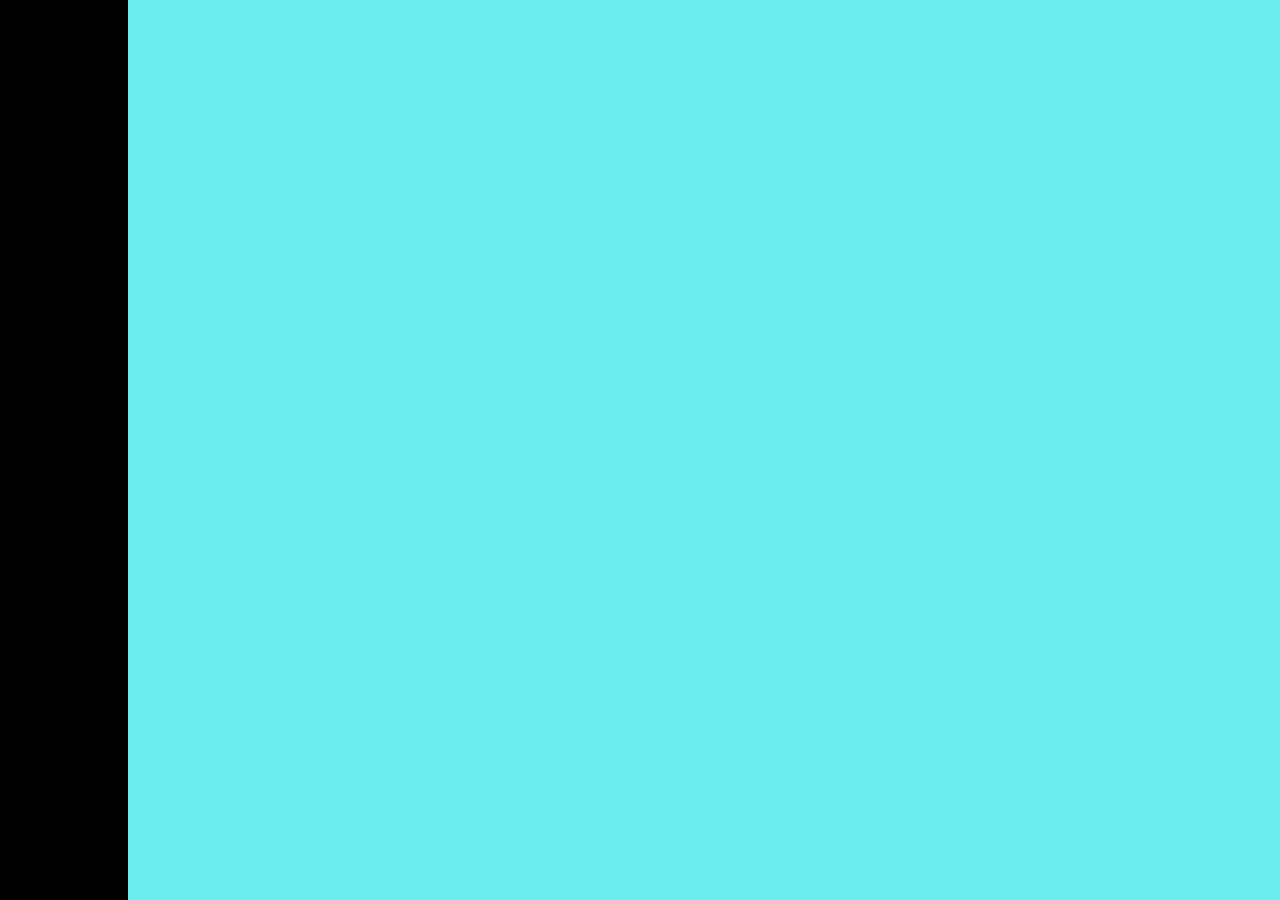
==== canvas.html @ 0495d62d "FFS stupid LLM" ====
<!doctype html>
<html lang="en">
  <head>
    <meta charset="UTF-8" />
    <link rel="manifest" href="manifest.json" />
    <link rel="icon" href="media/favicon.ico" type="image/x-icon" />
    <title>Tesseŀla</title>
    <meta
      name="viewport"
      content="width=device-width, initial-scale=1.0, user-scalable=no, viewport-fit=cover"
    />
    <meta name="apple-mobile-web-app-capable" content="yes" />
    <meta
      name="apple-mobile-web-app-status-bar-style"
      content="black-translucent"
    />
    <meta name="theme-color" content="#111111" />
    <link rel="stylesheet" href="style.css" />
  </head>
  <body>
    <!-- The main container for the app's visual output -->
    <div class="app-container">
      <main class="viewfinder">
        <div class="canvas-container">
          <!-- The primary canvas for displaying the video feed and UI -->
          <canvas id="displayCanvas"></canvas>
          <!-- A secondary canvas used for smooth transitions between frames -->
          <canvas id="transitionCanvas"></canvas>
        </div>
        <!-- The video element remains hidden, serving only as a data source -->
        <video id="videoFeed" playsinline autoplay muted></video>
        <!-- The file input is also hidden, triggered programmatically for desktop use -->
        <input
          type="file"
          id="imageInput"
          accept="image/*"
          style="display: none"
        />
      </main>
    </div>

    <!-- The main application logic -->
    <script src="canvas.js" type="module"></script>
  </body>
</html>
---- style.css ----
:root {
  --chrome-bg: #111;
  --chrome-fg: #eee;
}

html,
body {
  margin: 0;
  padding: 0;
  width: 100%;
  height: 100%;
  overflow: hidden;
  background-color: var(--chrome-bg);
  font-family:
    -apple-system, BlinkMacSystemFont, "Segoe UI", Roboto, sans-serif;
}

.app-container {
  display: grid;
  grid-template-rows: 10% 70% 20%;
  width: 100vw;
  height: 100vh;
  position: absolute;
  top: 0;
  left: 0;
  box-shadow: 0 0 20px rgba(0, 0, 0, 0.5);
}

.chrome-area {
  background-color: var(--chrome-bg);
  display: flex;
  justify-content: center;
  align-items: center;
  transition: background-color 0.3s ease;
}

footer.chrome-area {
  padding-top: 0;
  padding-bottom: env(safe-area-inset-bottom, 0px);
}

header.chrome-area {
  padding-top: env(safe-area-inset-top, 0px);
  padding-bottom: 0;
}

#palettePreview {
  display: flex;
  gap: 6px;
  padding: 8px;
  border-radius: 12px;
  cursor: pointer;
}

.swatch {
  width: 32px;
  height: 32px;
  border-radius: 8px;
  border: 2px solid rgba(255, 255, 255, 0.2);
}

.viewfinder {
  position: relative;
  background-color: #000;
  display: flex;
  align-items: center;
  justify-content: center;
}

.canvas-container {
  position: relative;
  width: auto;
  height: 100%;
  aspect-ratio: 3 / 4;
  max-width: 100%;
  max-height: 100%;
}

/* This rule now applies to BOTH canvases */
#displayCanvas,
#transitionCanvas {
  position: absolute;
  top: 0;
  left: 0;
  width: 100%;
  height: 100%;
  user-select: none;
}

/* Add this new rule for the transition layer */
#transitionCanvas {
  opacity: 0;
  pointer-events: none; /* Ensures it can't be clicked */
  transition: opacity 0.3s ease-in-out;
}

#videoFeed {
  display: none; /* We only need it as a data source */
}

.button-container {
  display: flex;
  justify-content: center;
  align-items: center;
  gap: 30px;
}

/* Add this rule for the new resolution toggle button */
#resToggleBtn {
  width: 50px;
  height: 50px;
  border-radius: 50%;
  background-color: #2c2c2e;
  color: #fff;
  font-weight: bold;
  border: 4px solid #555;
  cursor: pointer;
  transition:
    background-color 0.2s ease,
    border-color 0.2s ease;
  font-size: 24px;
  line-height: 1;
  display: flex;
  justify-content: center;
  align-items: center;
}

#reverseCameraBtn {
  width: 50px;
  height: 50px;
  border-radius: 50%;
  background-color: #2c2c2e;
  color: #fff;
  font-weight: bold;
  border: 4px solid #555;
  cursor: pointer;
  transition:
    background-color 0.2s ease,
    border-color 0.2s ease;
  font-size: 24px;
  line-height: 1;
  display: flex;
  justify-content: center;
  align-items: center;
  /* Add a camera icon or text */
  content: "⇄"; /* Unicode for two-headed arrow */
}
body.landscape .app-container {
  transform-origin: center center;
  transform: rotate(-90deg);
  width: 100vh; /* Use viewport height for width */
  height: 100vw; /* Use viewport width for height */
  position: absolute;
  top: 50%;
  left: 50%;
  margin-top: calc(-50vw + env(safe-area-inset-left, 0px));
  margin-left: calc(-50vh + env(safe-area-inset-bottom, 0px));
}

/* Add this style for the button's "active" (low-res) state */
#resToggleBtn.active {
  background-color: #444;
  border-color: #fff;
}

.res-icon {
  display: grid;
  grid-template-columns: 1fr 1fr;
  gap: 3px;
  width: 18px;
  height: 18px;
  transition: all 0.2s ease;
}

/* These are the individual "pixels" of the grid icon */
.res-icon span {
  background-color: #fff;
  transition: background-color 0.2s ease;
}

/* --- The Magic Toggle --- */
/* When the button is active (low-res mode)... */
#resToggleBtn.active .res-icon {
  gap: 0; /* Remove the gap */
  background-color: #fff; /* The container itself becomes the solid square */
}

#resToggleBtn.active .res-icon span {
  background-color: transparent; /* ...and the individual pixels disappear */
}

#shutterBtn {
  width: 72px;
  height: 72px;
  border-radius: 50%;
  background-color: #e23d28;
  border: 4px solid #fff;
  box-shadow:
    0 5px 10px rgba(0, 0, 0, 0.3),
    inset 0 -4px 0 rgba(0, 0, 0, 0.2);
  cursor: pointer;
  appearance: none;
  transition:
    transform 0.1s ease,
    box-shadow 0.1s ease;
}

#shutterBtn:active {
  transform: translateY(2px);
  box-shadow:
    0 2px 5px rgba(0, 0, 0, 0.4),
    inset 0 -2px 0 rgba(0, 0, 0, 0.2);
}
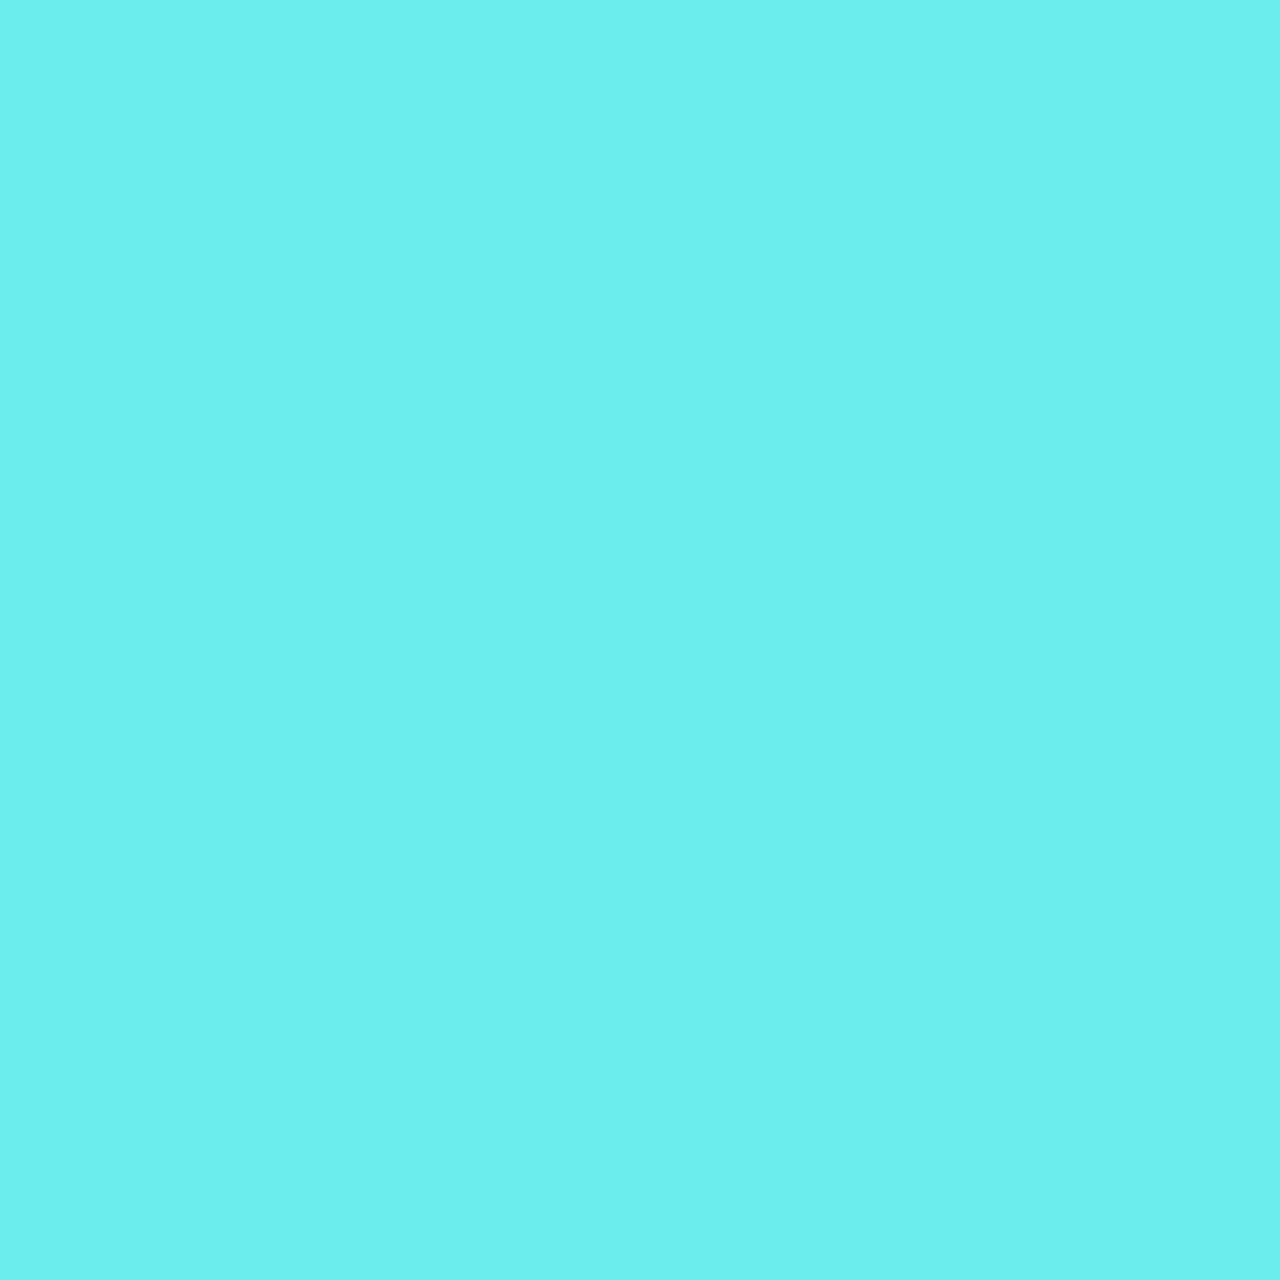
==== commit 4f1e0629: "This is tricky" ====
--- a/canvas.html
+++ b/canvas.html
@@ -15,7 +15,7 @@
       content="black-translucent"
     />
     <meta name="theme-color" content="#111111" />
-    <link rel="stylesheet" href="style.css" />
+    <link rel="stylesheet" href="canvas.css" />
   </head>
   <body>
     <!-- The main container for the app's visual output -->
--- a/canvas.css
+++ b/canvas.css
@@ -0,0 +1,213 @@
+:root {
+  --chrome-bg: #111;
+  --chrome-fg: #eee;
+}
+
+html,
+body {
+  margin: 0;
+  padding: 0;
+  width: 100%;
+  height: 100%;
+  overflow: hidden;
+  background-color: var(--chrome-bg);
+  font-family:
+    -apple-system, BlinkMacSystemFont, "Segoe UI", Roboto, sans-serif;
+}
+
+.app-container {
+  display: grid;
+  grid-template-rows: 10% 70% 20%;
+  width: max(100vw, 100vh);
+  height: max(100vw, 100vh);
+  position: absolute;
+  top: 0;
+  left: 0;
+  box-shadow: 0 0 20px rgba(0, 0, 0, 0.5);
+}
+
+.chrome-area {
+  background-color: var(--chrome-bg);
+  display: flex;
+  justify-content: center;
+  align-items: center;
+  transition: background-color 0.3s ease;
+}
+
+footer.chrome-area {
+  padding-top: 0;
+  padding-bottom: env(safe-area-inset-bottom, 0px);
+}
+
+header.chrome-area {
+  padding-top: env(safe-area-inset-top, 0px);
+  padding-bottom: 0;
+}
+
+#palettePreview {
+  display: flex;
+  gap: 6px;
+  padding: 8px;
+  border-radius: 12px;
+  cursor: pointer;
+}
+
+.swatch {
+  width: 32px;
+  height: 32px;
+  border-radius: 8px;
+  border: 2px solid rgba(255, 255, 255, 0.2);
+}
+
+.viewfinder {
+  /*position: relative;
+  background-color: #000;
+  display: flex;
+  align-items: center;
+  justify-content: center;*/
+}
+
+.canvas-container {
+  /*position: relative;
+  width: auto;
+  height: 100%;
+  aspect-ratio: 3 / 4;
+  max-width: 100%;
+  max-height: 100%;
+  */
+}
+
+/* This rule now applies to BOTH canvases */
+#displayCanvas,
+#transitionCanvas {
+  position: absolute;
+  top: 0;
+  left: 0;
+  /*width: 100%;
+  height: 100%;*/
+  user-select: none;
+}
+
+/* Add this new rule for the transition layer */
+#transitionCanvas {
+  opacity: 0;
+  pointer-events: none; /* Ensures it can't be clicked */
+  transition: opacity 0.3s ease-in-out;
+}
+
+#videoFeed {
+  display: none; /* We only need it as a data source */
+}
+
+.button-container {
+  display: flex;
+  justify-content: center;
+  align-items: center;
+  gap: 30px;
+}
+
+/* Add this rule for the new resolution toggle button */
+#resToggleBtn {
+  width: 50px;
+  height: 50px;
+  border-radius: 50%;
+  background-color: #2c2c2e;
+  color: #fff;
+  font-weight: bold;
+  border: 4px solid #555;
+  cursor: pointer;
+  transition:
+    background-color 0.2s ease,
+    border-color 0.2s ease;
+  font-size: 24px;
+  line-height: 1;
+  display: flex;
+  justify-content: center;
+  align-items: center;
+}
+
+#reverseCameraBtn {
+  width: 50px;
+  height: 50px;
+  border-radius: 50%;
+  background-color: #2c2c2e;
+  color: #fff;
+  font-weight: bold;
+  border: 4px solid #555;
+  cursor: pointer;
+  transition:
+    background-color 0.2s ease,
+    border-color 0.2s ease;
+  font-size: 24px;
+  line-height: 1;
+  display: flex;
+  justify-content: center;
+  align-items: center;
+  /* Add a camera icon or text */
+  content: "⇄"; /* Unicode for two-headed arrow */
+}
+body.landscape canvas {
+  transform-origin: 0;
+  transform: rotate(-90deg);
+  /*width: max(100vw, 100vh);
+height: max(100vw, 100vh);*/
+  position: absolute;
+  left: 50% !important;
+  /* margin-top: calc(-50vw + env(safe-area-inset-left, 0px));
+  margin-left: calc(-50vh + env(safe-area-inset-bottom, 0px));*/
+}
+
+/* Add this style for the button's "active" (low-res) state */
+#resToggleBtn.active {
+  background-color: #444;
+  border-color: #fff;
+}
+
+.res-icon {
+  display: grid;
+  grid-template-columns: 1fr 1fr;
+  gap: 3px;
+  width: 18px;
+  height: 18px;
+  transition: all 0.2s ease;
+}
+
+/* These are the individual "pixels" of the grid icon */
+.res-icon span {
+  background-color: #fff;
+  transition: background-color 0.2s ease;
+}
+
+/* --- The Magic Toggle --- */
+/* When the button is active (low-res mode)... */
+#resToggleBtn.active .res-icon {
+  gap: 0; /* Remove the gap */
+  background-color: #fff; /* The container itself becomes the solid square */
+}
+
+#resToggleBtn.active .res-icon span {
+  background-color: transparent; /* ...and the individual pixels disappear */
+}
+
+#shutterBtn {
+  width: 72px;
+  height: 72px;
+  border-radius: 50%;
+  background-color: #e23d28;
+  border: 4px solid #fff;
+  box-shadow:
+    0 5px 10px rgba(0, 0, 0, 0.3),
+    inset 0 -4px 0 rgba(0, 0, 0, 0.2);
+  cursor: pointer;
+  appearance: none;
+  transition:
+    transform 0.1s ease,
+    box-shadow 0.1s ease;
+}
+
+#shutterBtn:active {
+  transform: translateY(2px);
+  box-shadow:
+    0 2px 5px rgba(0, 0, 0, 0.4),
+    inset 0 -2px 0 rgba(0, 0, 0, 0.2);
+}
